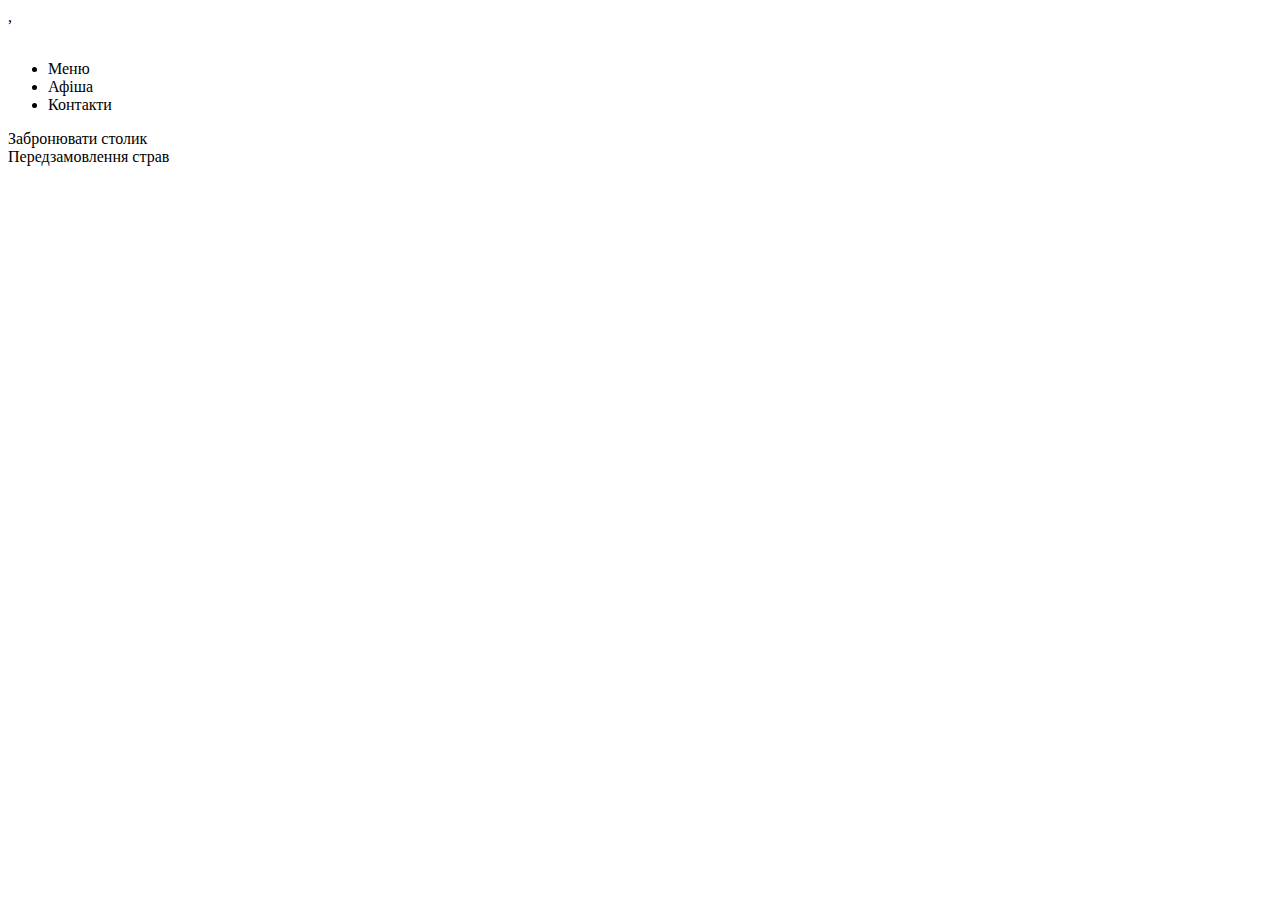
==== index.html @ b0699893 "start" ====
<!DOCTYPE html>
<html>
<head>
	<meta charset="utf-8">
	<title>Publub</title>
</head>
<body>
	,<header>
		<img src="">
		<nav>
			<ul>
				<li>Меню</li>
				<li>Афіша</li>
				<li>Контакти</li>
			</ul>
		</nav>
	</header>
	<main>
		<section>
			<div>Забронювати столик</div>
			<div>Передзамовлення страв</div>
		</section>
	</main>
	<footer></footer>
</body>
</html>
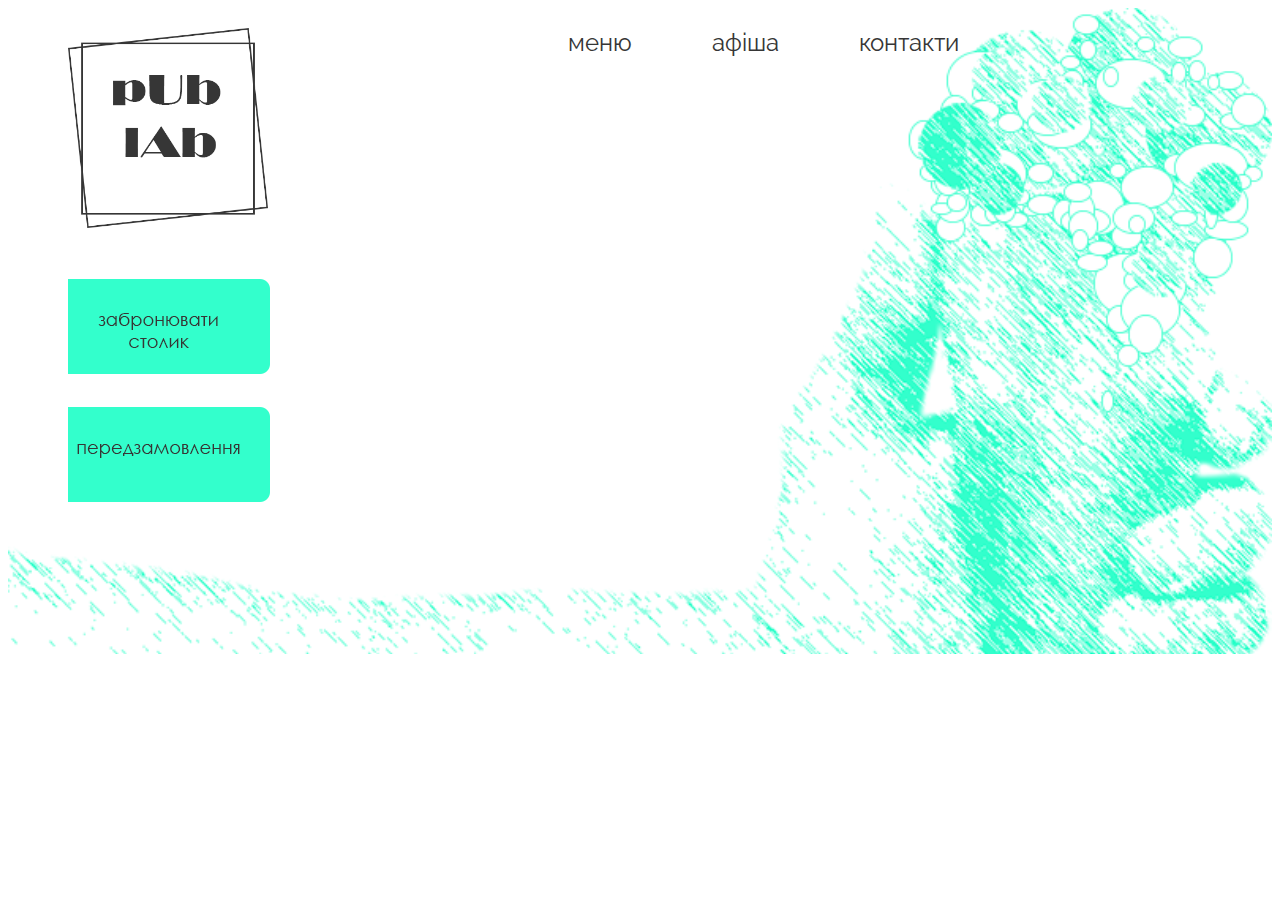
==== commit 6697f584: "make header" ====
--- a/index.html
+++ b/index.html
@@ -3,24 +3,25 @@
 <head>
 	<meta charset="utf-8">
 	<title>Publub</title>
+	<link rel="stylesheet" type="text/css" href="style.css">
+	<link href="https://fonts.googleapis.com/css?family=Raleway" rel="stylesheet">
 </head>
 <body>
-	,<header>
-		<img src="">
-		<nav>
-			<ul>
-				<li>Меню</li>
-				<li>Афіша</li>
-				<li>Контакти</li>
-			</ul>
+	<header class="header">
+		<nav class="nav">
+			<img src="logo1.png">
+			<a href="menu.html" class="menu">меню</a>
+			<a href="" class="afisha">афіша</a>
+			<a href="" class="contact">контакти</a>
 		</nav>
+		<section class="buttom">
+			<div id="reserve"><img src="reserve.png"></div>
+			<div id ="pre-order"><img src="pre-order1.png"></div>
+		</section>
+	</main>
 	</header>
 	<main>
-		<section>
-			<div>Забронювати столик</div>
-			<div>Передзамовлення страв</div>
-		</section>
-	</main>
+		
 	<footer></footer>
 </body>
 </html>--- a/style.css
+++ b/style.css
@@ -0,0 +1,50 @@
+.{
+	margin: 0;
+	padding: 0;
+}
+.header{
+	background-image: url(background.png);
+	background-size: cover;
+	height: 646px;
+}
+.nav{
+	display: flex;
+	flex-direction: row;
+
+}
+.nav img{
+	padding-left: 60px;
+	padding-top: 20px;
+	width: 200px;
+	height: 200px;
+}
+.nav a{
+	padding-top: 20px;
+	text-decoration: none;
+	color: #363636;
+	font-family: 'Raleway', sans-serif;
+	font-size: 24px;
+}
+.menu{
+	padding-left: 300px;
+	padding-right: 80px;
+}
+.afisha{
+	padding-right: 80px;
+}
+.buttom{
+	display: flex;
+	flex-direction: column;
+}
+
+#reserve{
+	padding-top: 50px;
+	padding-left: 60px;
+
+}
+
+#pre-order{
+	padding-left: 60px;
+	padding-top: 20px; 
+}
+
